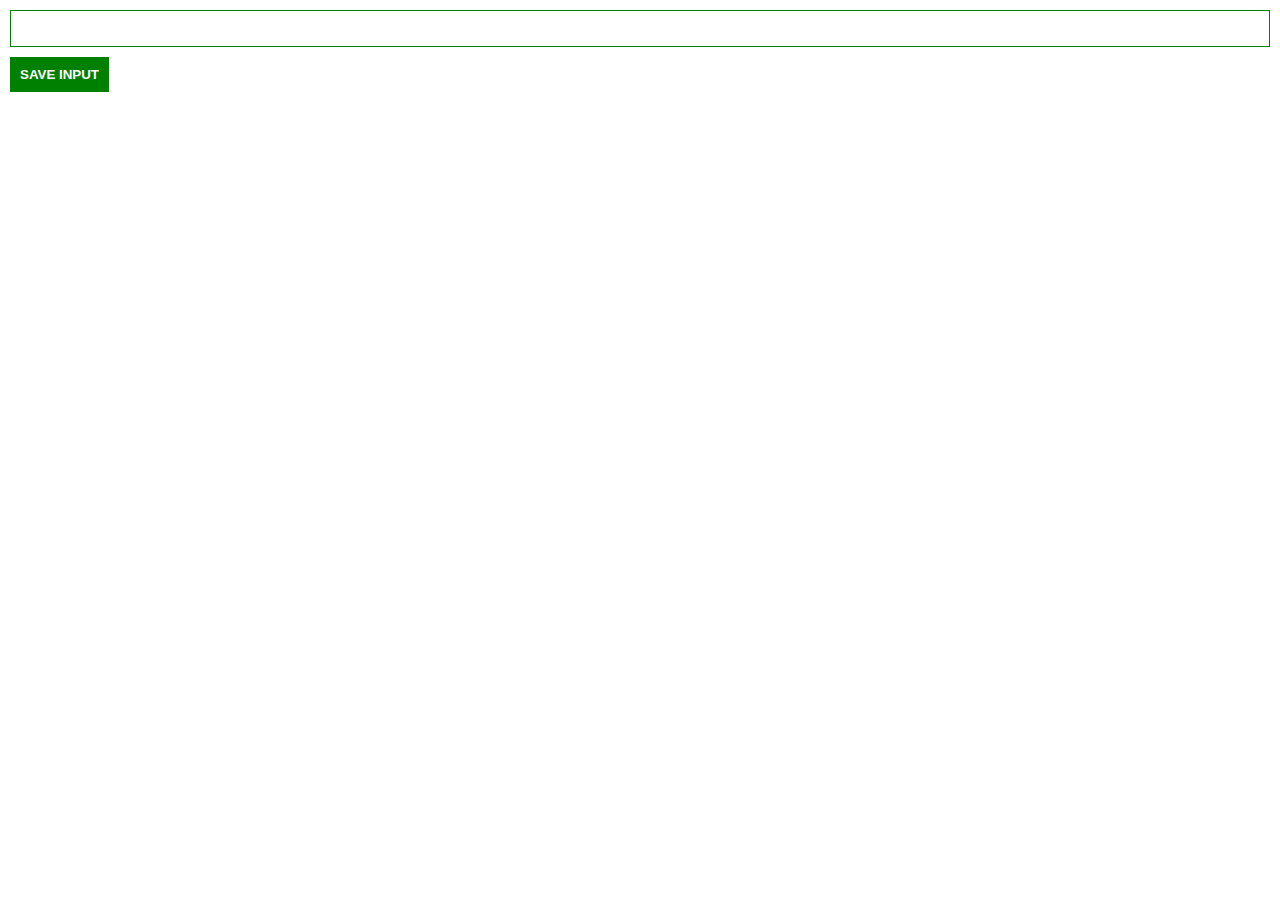
==== Chrome Extension/index.html @ 9dd54b57 "commit" ====
<!DOCTYPE html>
<html lang="en">
<head>
    <meta charset="UTF-8">
    <meta http-equiv="X-UA-Compatible" content="IE=edge">
    <meta name="viewport" content="width=device-width, initial-scale=1.0">
    <title>Chrome Extension</title>
    <link rel="stylesheet" href="styles.css">
</head>
<body>
    <input type="text" id="input-el">
    <br>
    <!-- <button onclick = "saveinput()"id="input-btn">SAVE INPUT</button> -->
    <button id="input-btn">SAVE INPUT</button>
    <ul id="ul-el"></ul>
    <script src="main.js"></script>
</body>
</html>
---- Chrome Extension/styles.css ----
body{
    margin: 0;
    padding: 10px;
    font-family: Arial, Helvetica, sans-serif;
}

input{
    padding-left: 10px;
    padding-right: 10px;
    padding-top: 10px;
    padding-bottom: 10px;
    width: 100%;
    box-sizing: border-box;
    border: 1px solid green;
    margin-bottom: 10px;
}

button{
    background-color: green;
    color: white;
    padding: 10px;
    border: none;
    font-weight: bold;
}
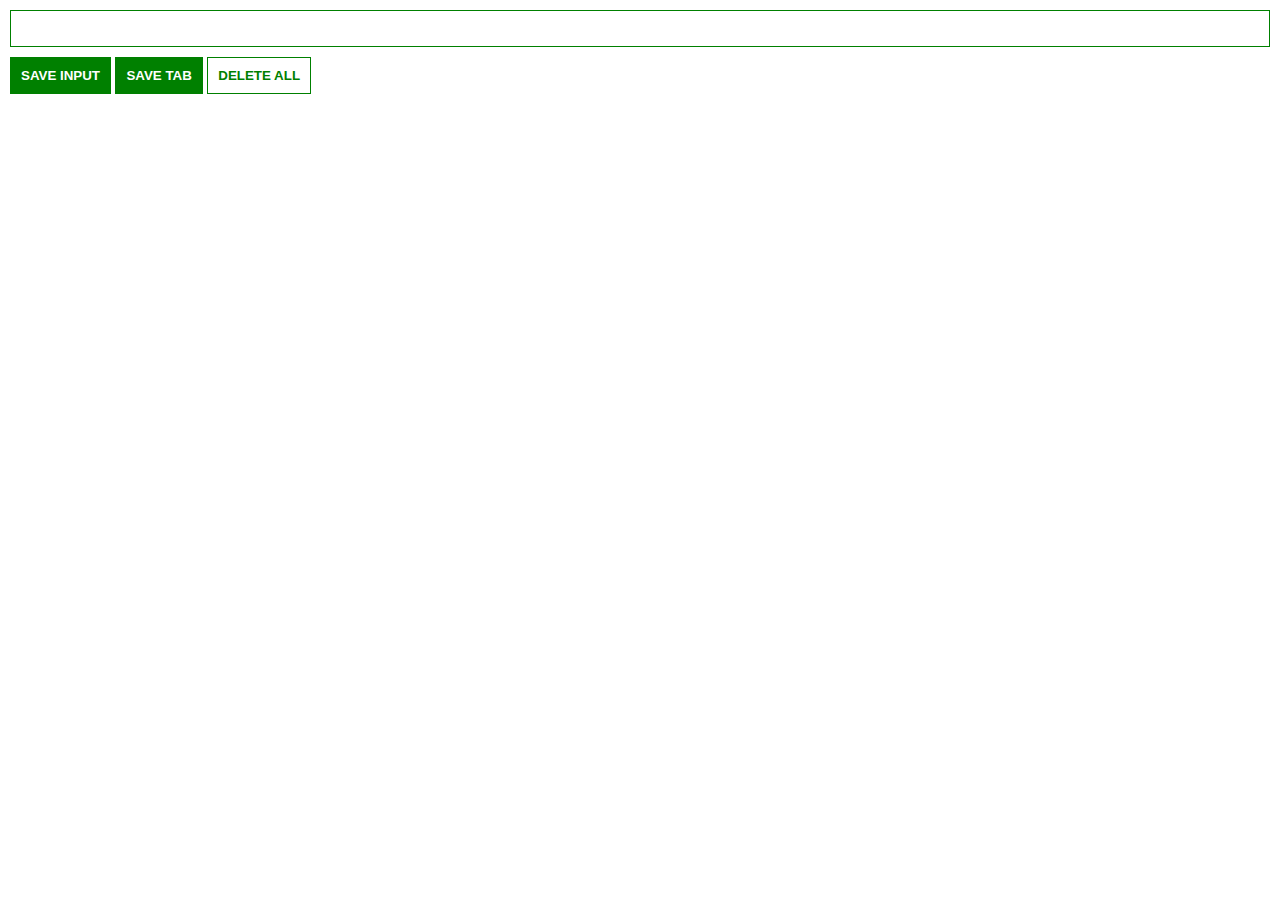
==== commit 67bcc4a7: "commit" ====
--- a/Chrome Extension/index.html
+++ b/Chrome Extension/index.html
@@ -12,6 +12,8 @@
     <br>
     <!-- <button onclick = "saveinput()"id="input-btn">SAVE INPUT</button> -->
     <button id="input-btn">SAVE INPUT</button>
+    <button id="tab-btn">SAVE TAB</button>
+    <button id="delete-btn">DELETE ALL</button>
     <ul id="ul-el"></ul>
     <script src="main.js"></script>
 </body>
--- a/Chrome Extension/styles.css
+++ b/Chrome Extension/styles.css
@@ -2,6 +2,7 @@
     margin: 0;
     padding: 10px;
     font-family: Arial, Helvetica, sans-serif;
+    min-width: 400px;
 }
 
 input{
@@ -21,4 +22,25 @@
     padding: 10px;
     border: none;
     font-weight: bold;
+    border: 1px solid green;
+}
+
+ul{
+    list-style: none;
+    padding-left: 0;
+    margin-top: 20px;
+}
+
+li a{ 
+    color: green;
+}
+/* Style only when the anchor tag is inside the list tag. */
+
+li{
+    margin-top: 5px;
+}
+
+#delete-btn{
+    color: green;
+    background-color: white;
 }